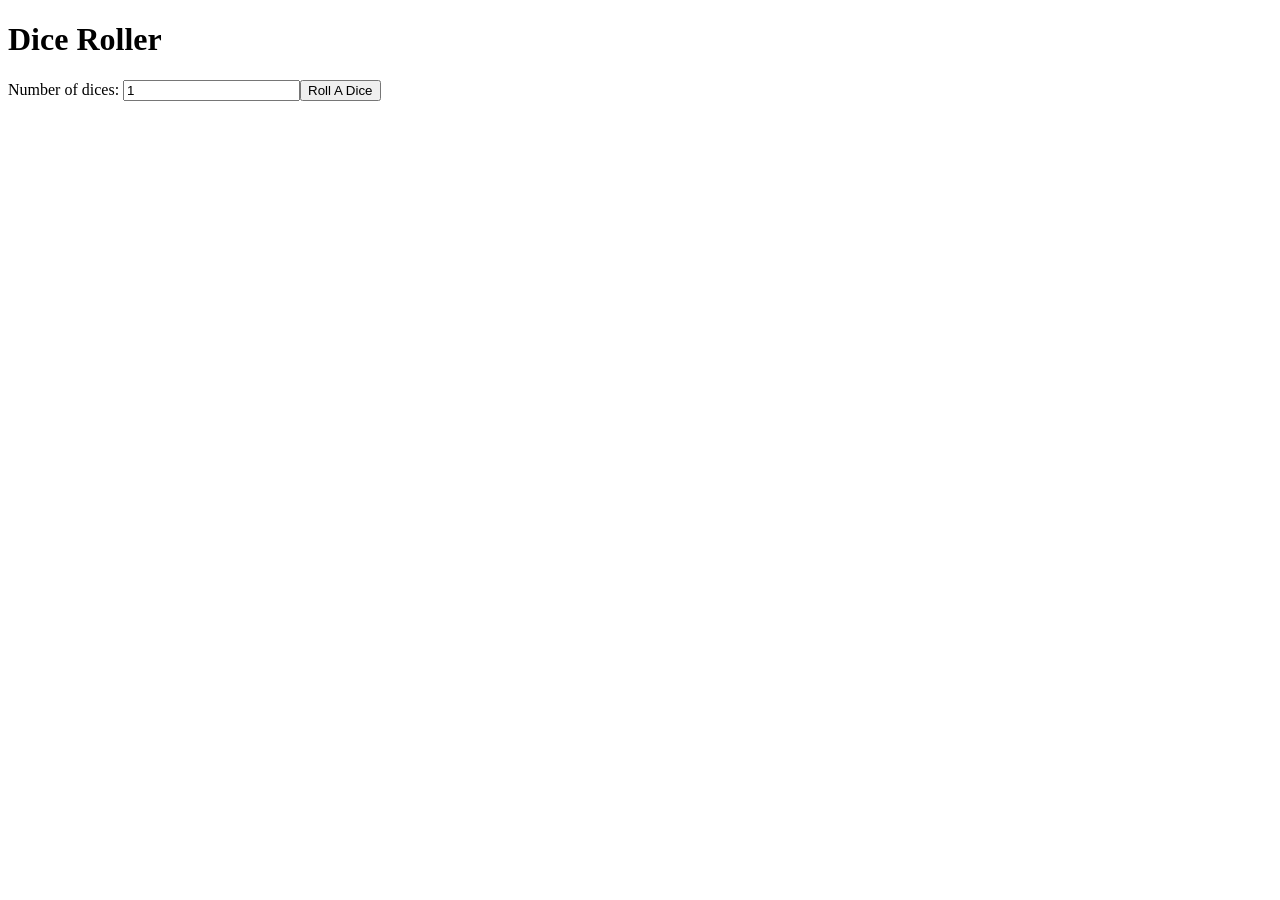
==== Dice Roller/index.html @ 8c269841 "Add HTML structure for Dice Roller project" ====
<!DOCTYPE html>
<html lang="en">
<head>
    <meta charset="UTF-8">
    <meta name="viewport" content="width=device-width, initial-scale=1.0">
    <title>Document</title>
    <link rel="stylesheet" href="style.css">
</head>
<body>
    <h1>Dice Roller</h1>
    <label >Number of dices:</label>
    <input type="number" id="numDices" value="1" min="1" ></input><button type="button" onclick="rollDice()">Roll A Dice</button><br>
    <div id="result"></div>
    <div id="resultimages"></div>
    <script src="index.js"></script>
</body>
</html>
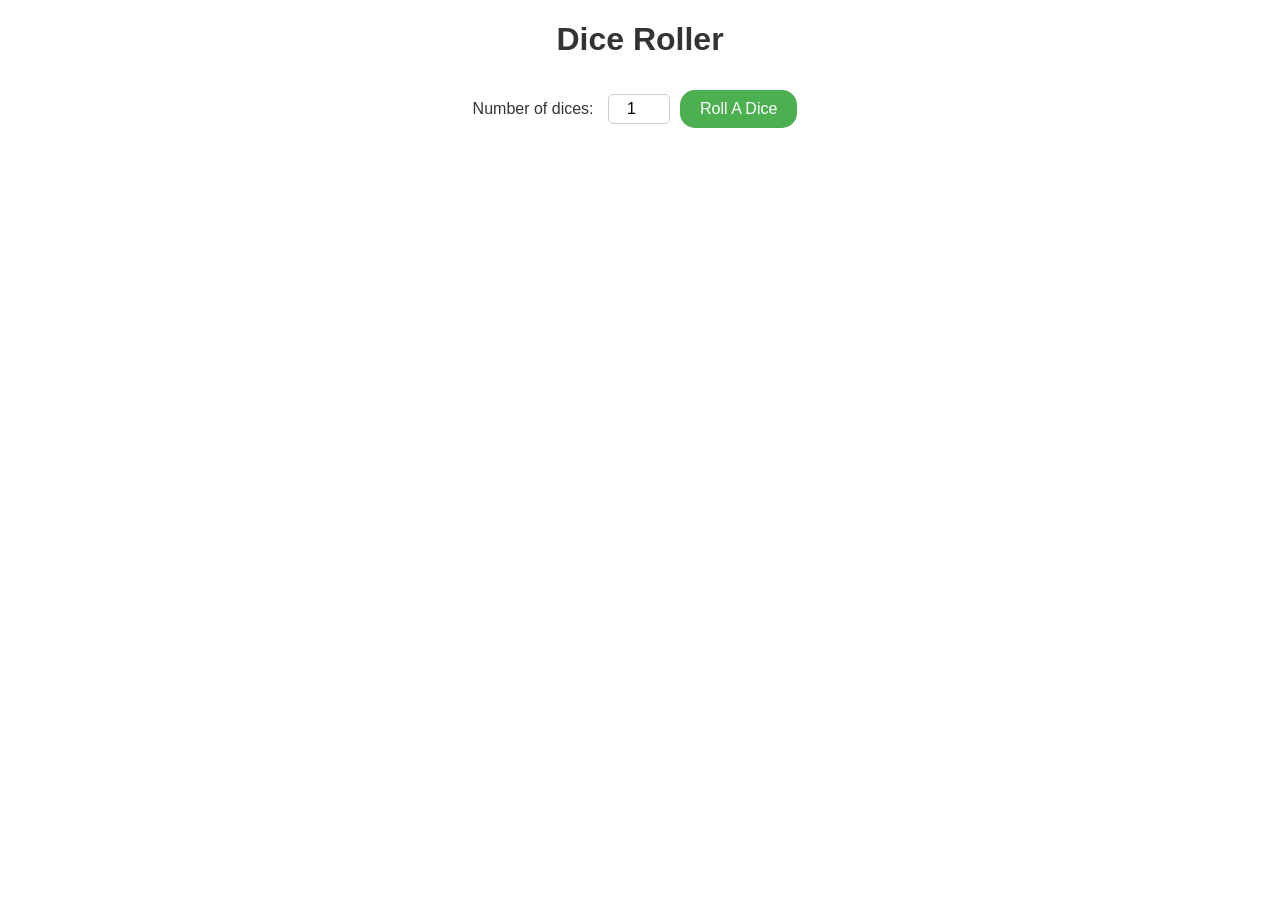
==== commit 5fb2c3a6: "Dice Roller project completed" ====
--- a/Dice Roller/index.html
+++ b/Dice Roller/index.html
@@ -1,17 +1,21 @@
 <!DOCTYPE html>
 <html lang="en">
+
 <head>
     <meta charset="UTF-8">
     <meta name="viewport" content="width=device-width, initial-scale=1.0">
     <title>Document</title>
     <link rel="stylesheet" href="style.css">
 </head>
+
 <body>
     <h1>Dice Roller</h1>
-    <label >Number of dices:</label>
-    <input type="number" id="numDices" value="1" min="1" ></input><button type="button" onclick="rollDice()">Roll A Dice</button><br>
+    <label>Number of dices:</label>
+    <input type="number" id="numDices" value="1" min="1"></input><button type="button" onclick="rollDice()">Roll A
+        Dice</button><br>
     <div id="result"></div>
     <div id="resultimages"></div>
     <script src="index.js"></script>
 </body>
+
 </html>
--- a/Dice Roller/style.css
+++ b/Dice Roller/style.css
@@ -0,0 +1,51 @@
+body{
+    font-family: Arial, sans-serif;
+    text-align: center;
+}
+h1{
+    font-size: 2em;
+    color: #333;
+}
+button{
+    padding: 10px 20px;
+    font-size: 1em;
+    margin: 10px;
+    cursor: pointer;
+    border-radius: 15px;
+    background-color: #4CAF50;
+    color: white;
+    border: none;
+}
+button:hover{
+    background-color: #45a049;
+}
+button:active{
+    background-color: #3e8e41;
+}
+input[type="number"]{
+    width: 50px;
+    padding: 5px;
+    font-size: 1em;
+    margin-left: 10px;
+    border-radius: 5px;
+    border: 1px solid #ccc;
+    text-align: center;
+}
+label{
+    font-size: 1em;
+
+    color: #333;
+}
+#result{
+    font-size: 1.5em;
+    margin-top: 20px;
+    color: #555;
+}
+#resultimages img{
+    width: 50px;
+    height: 50px;
+    margin: 20px;
+}
+#resultimages{
+    margin-top: 20px;
+}
